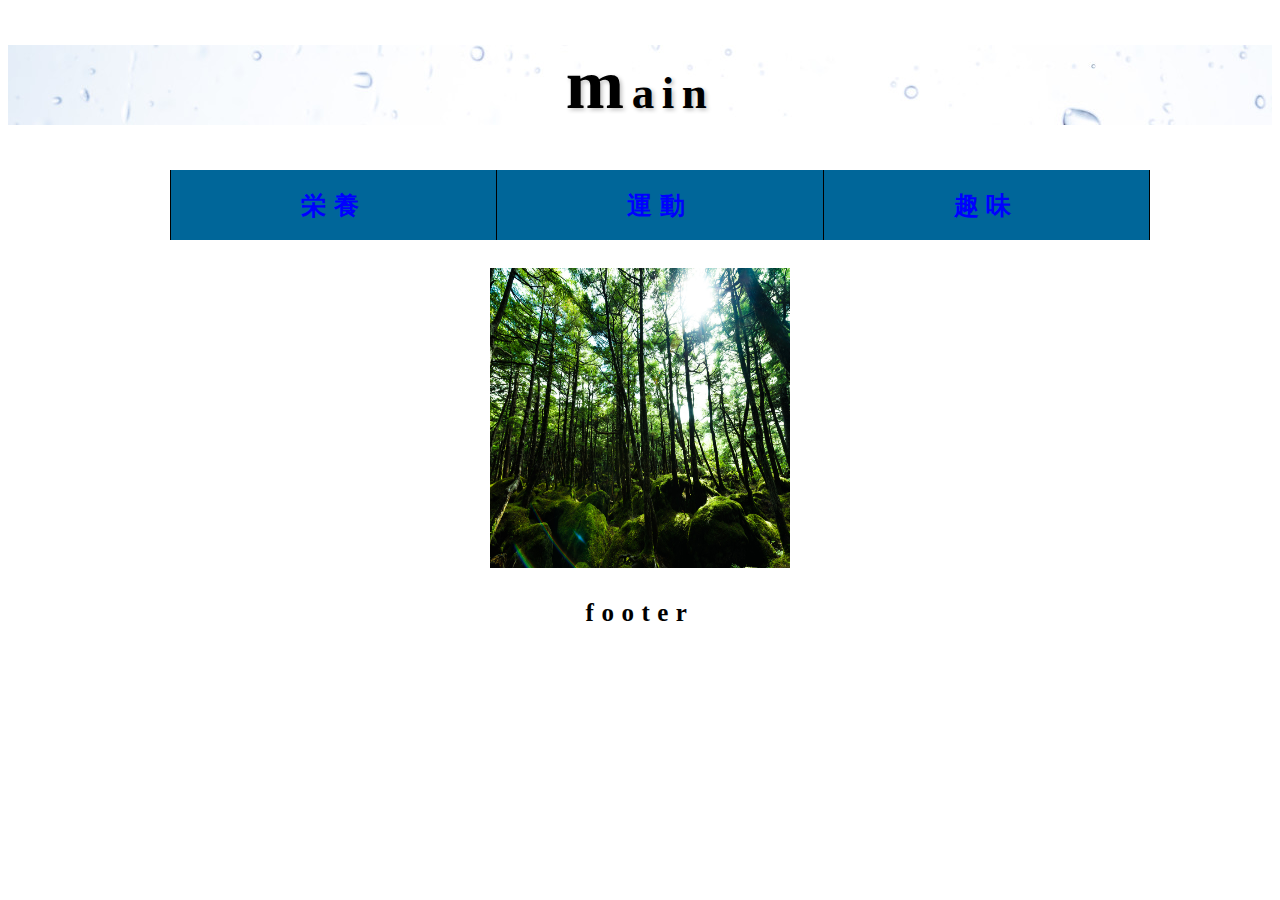
==== html/index.html @ c54854ea "最初" ====
<!DOCTYPE HTML>
<html lang="ja">

<head>
  <meta charset="UTF-8">
  <title>sampleSachikoHTML</title>
  <link rel="stylesheet" type="text/css" href="./css/text.css">
</head>

<body>

  <div class="wrapper">
    <header class="header">
    </header>
    <main role="main" class="main">
      <p><span class="bold">m</span>ain</p>
    </main>
    <nav>
      <ul class="list-nav00">
        <li><a href="./link/Nutrition.html">栄養</a></li>
        <li><a href="./link/sports.html">運動</a></li>
        <li><a href="./link/hobby.html">趣味</a></li>
      </ul>
    </nav>
    <br>
    <img src="./jpg/shirakoma.jpg" width="300" height="300" alt="森">
    <footer class="footer">
      <p>footer</p>
    </footer>
  </div>


</body>

</html>
---- html/css/text.css ----
.wrapper {
  font-size: 25px;
  color: black;
  font-weight: bold;
  letter-spacing: 0.3em;
  font-family: arial unicode ms;
  text-align: center;
}

.main {
  /*  text-decoration: underline;*/
  font-size: 45px;
  background-image: url("../jpg/water.jpg");
  text-shadow: 2px 2px 4px silver;
  /*影*/
}

.main p .bold {
  font-size: 70px;
}

nav {
  width: 100%;
}

.list-nav00 {
  width: 980px;
  margin: 0 auto;
  display: table;
}

.list-nav00 li {
  display: table-cell;
  vertical-align: middle;
}

.list-nav00 li:first-child a {
  border-left: 1px solid black;
}

.list-nav00 a {
  width: 326.67px;
  height: 70px;
  vertical-align: middle;
  display: table-cell;
  background: #006699;
  border-right: 1px solid black;
}

a {
  text-decoration: none;
}

a:link {
  color: blue;
}

a:visited {
  color: #003366;
}

a:hover {
  color: #003366;
}

a:active {
  color: white;
}
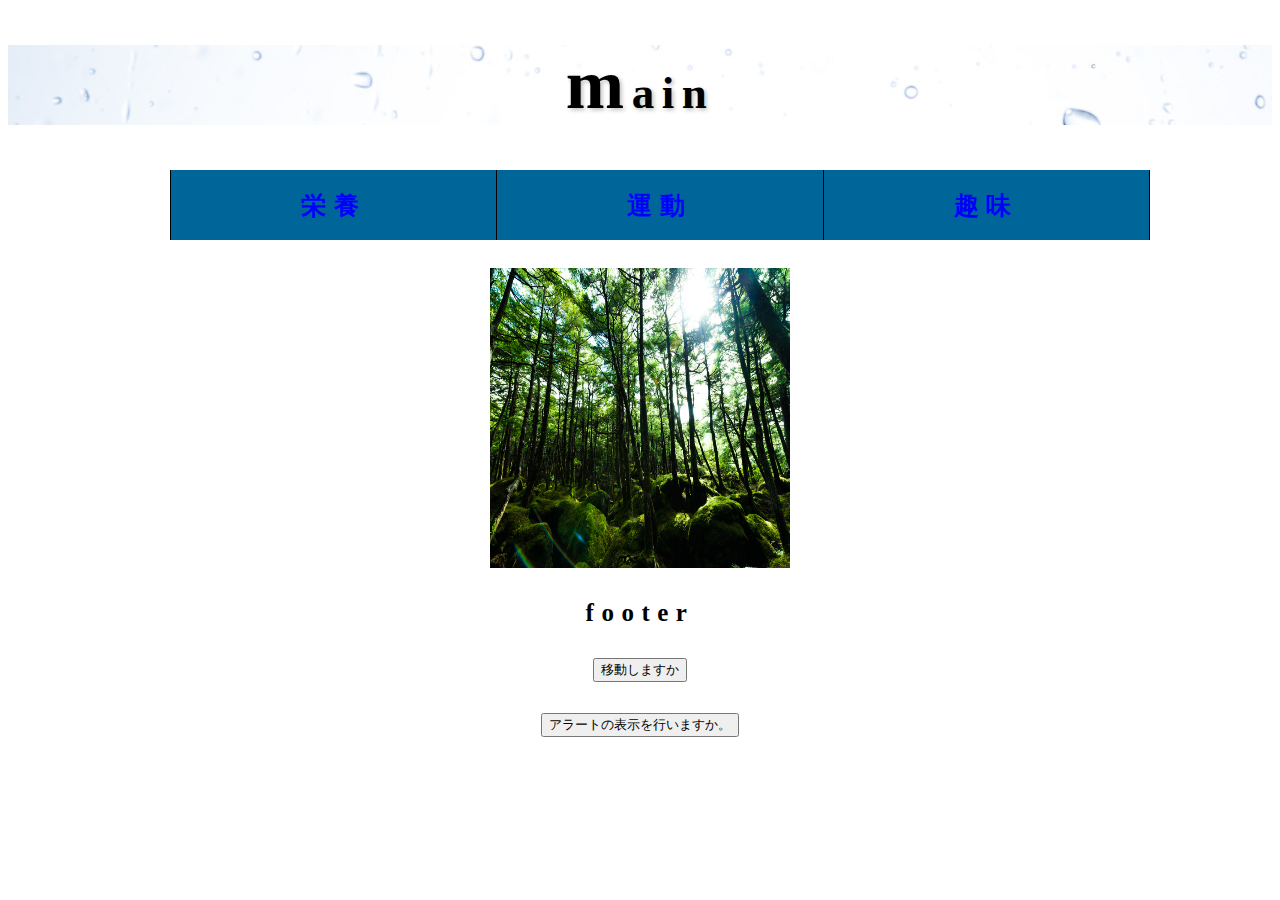
==== commit dd39c5bc: "js追加" ====
--- a/html/index.html
+++ b/html/index.html
@@ -5,6 +5,7 @@
   <meta charset="UTF-8">
   <title>sampleSachikoHTML</title>
   <link rel="stylesheet" type="text/css" href="./css/text.css">
+  <script type="text/javascript" src="./js/simple.js"></script>
 </head>
 
 <body>
@@ -27,9 +28,9 @@
     <footer class="footer">
       <p>footer</p>
     </footer>
+    <p><button onclick="confirmFunction1()">移動しますか</button></p>
+    <button onclick="clickEvent()">アラートの表示を行いますか。</button>
   </div>
-
-
 </body>
 
 </html>